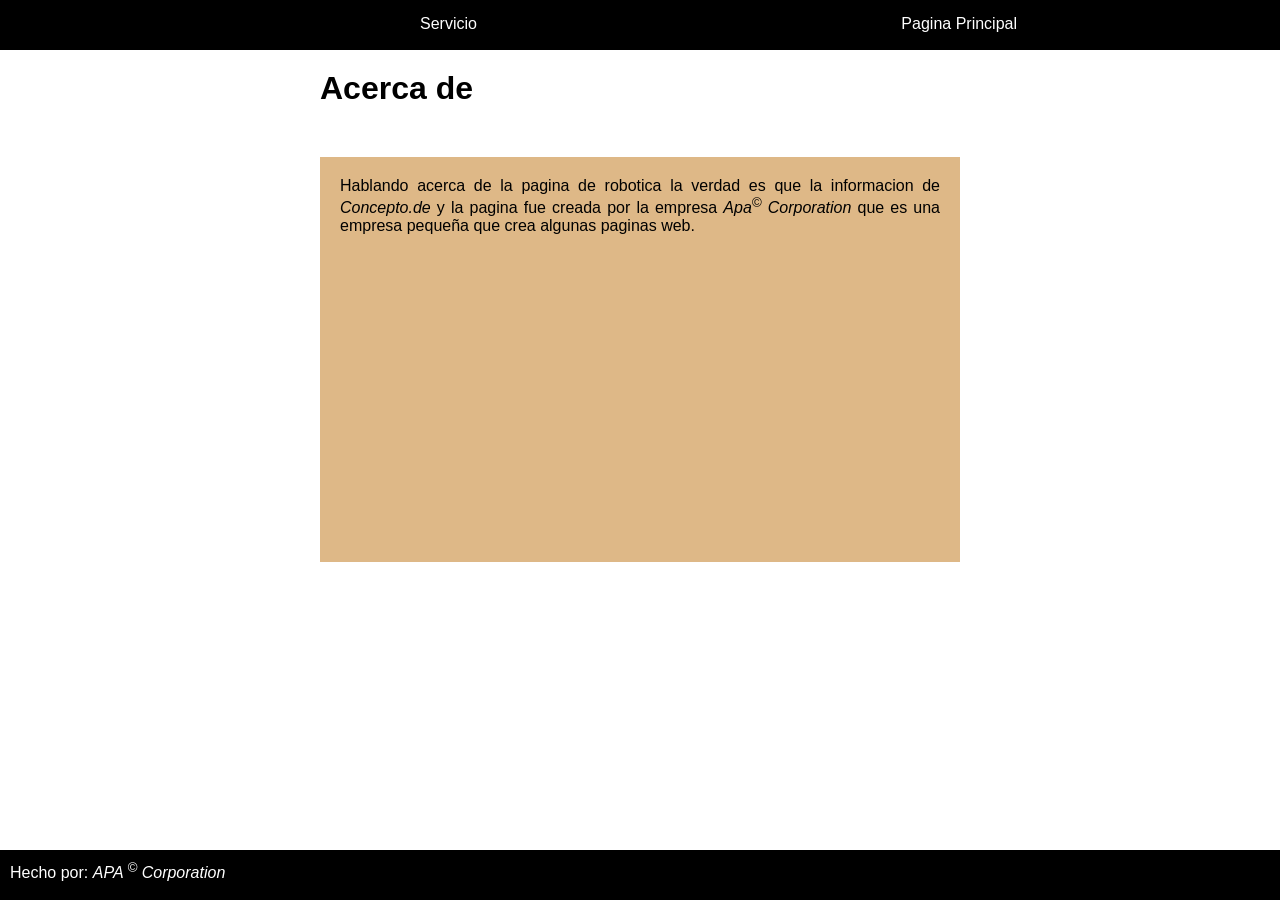
==== about.html @ 0742bddb "Add files via upload" ====
<!DOCTYPE html>
<html lang="es">
<head>
    <meta charset="UTF-8">
    <meta name="viewport" content="width=device-width, initial-scale=1.0">
    <title>Acerca de</title>
    <link rel="stylesheet" href="about.css">
</head>
<body>
     <header>
        <nav>
          <ul>
          <li><a href="services.html">Servicio</a></li>
          <li><a href="index.html">Pagina Principal</a></li>
          </ul>
        </nav>
    </header>
    <h1>Acerca de</h1>
    <main>
        <section>
            <article>
                <p>
                 Hablando acerca de la pagina de robotica la verdad es que la informacion de <a href="https://concepto.de/robotica/"><i>Concepto.de</i></a> y la pagina fue creada por la empresa <i>Apa<sup>&copy;</sup> Corporation</i>
                 que es una empresa pequeña que crea algunas paginas web.  
                </p>
            </article>
        </section>
    </main>
        <footer>
        <p>Hecho por: <i>APA <sup>&copy;</sup> Corporation</i></p>
    </footer>
</body>
</html>
---- about.css ----
*{
    margin:0;
    padding:0;
    font-family:Arial, Helvetica, sans-serif;
    text-align:justify;
}

header{
    height: 50px;
} 
header nav {
    height: 50px;
    background: #000;
}
header nav ul li{
    list-style: none;
    padding-left: 20px;
    margin-left:400px;
    margin-top: 15px;
    display: inline-block;  
}
header nav ul li:hover{
    transition: calc(0.5s);
    transform: scale(1.1);
}
header nav ul li a{
    color:white;
    text-decoration: none;    
}
header nav ul li a:hover{
    color: sandybrown;
}
 h1{
    margin-left: 25%;
    margin-top: 20px; 
    margin-bottom: 20px;
}
main section{
    width: 50%;
    margin-left: 25%;
    
} 
 article{
    background-color:burlywood;
    margin:50px 0;
    height: 405px;
}
article:hover{
    transition: calc(0.5s);
    box-shadow: 10px 10px 15px rgba(0, 0, 0, 0.5);
}
 article p{
padding: 20px;
}
article a{
    text-decoration:none;
    color:#000;
}
article a:hover{
     transition: calc(0.5s);
   background-color: aqua;  
}

footer{
    background-color: #000;
    height: 50px;
    position: absolute;
    bottom:0;
    width: 100%;
}
footer p{
     color:white;
     padding: 10px;
}
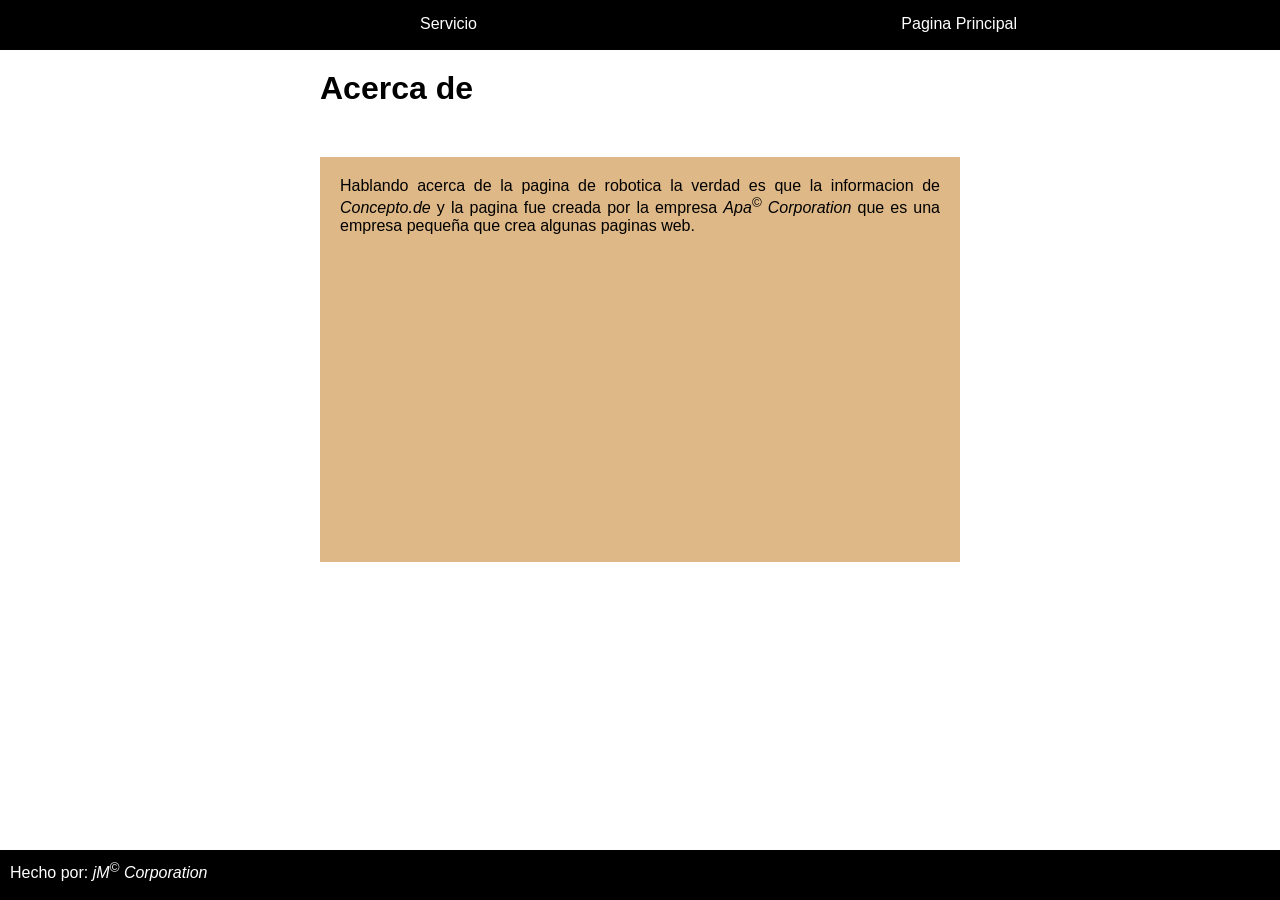
==== commit 56a3d936: "Update about.html" ====
--- a/about.html
+++ b/about.html
@@ -27,7 +27,7 @@
         </section>
     </main>
         <footer>
-        <p>Hecho por: <i>APA <sup>&copy;</sup> Corporation</i></p>
+        <p>Hecho por: <i>jM<sup>&copy;</sup> Corporation</i></p>
     </footer>
 </body>
-</html>+</html>
